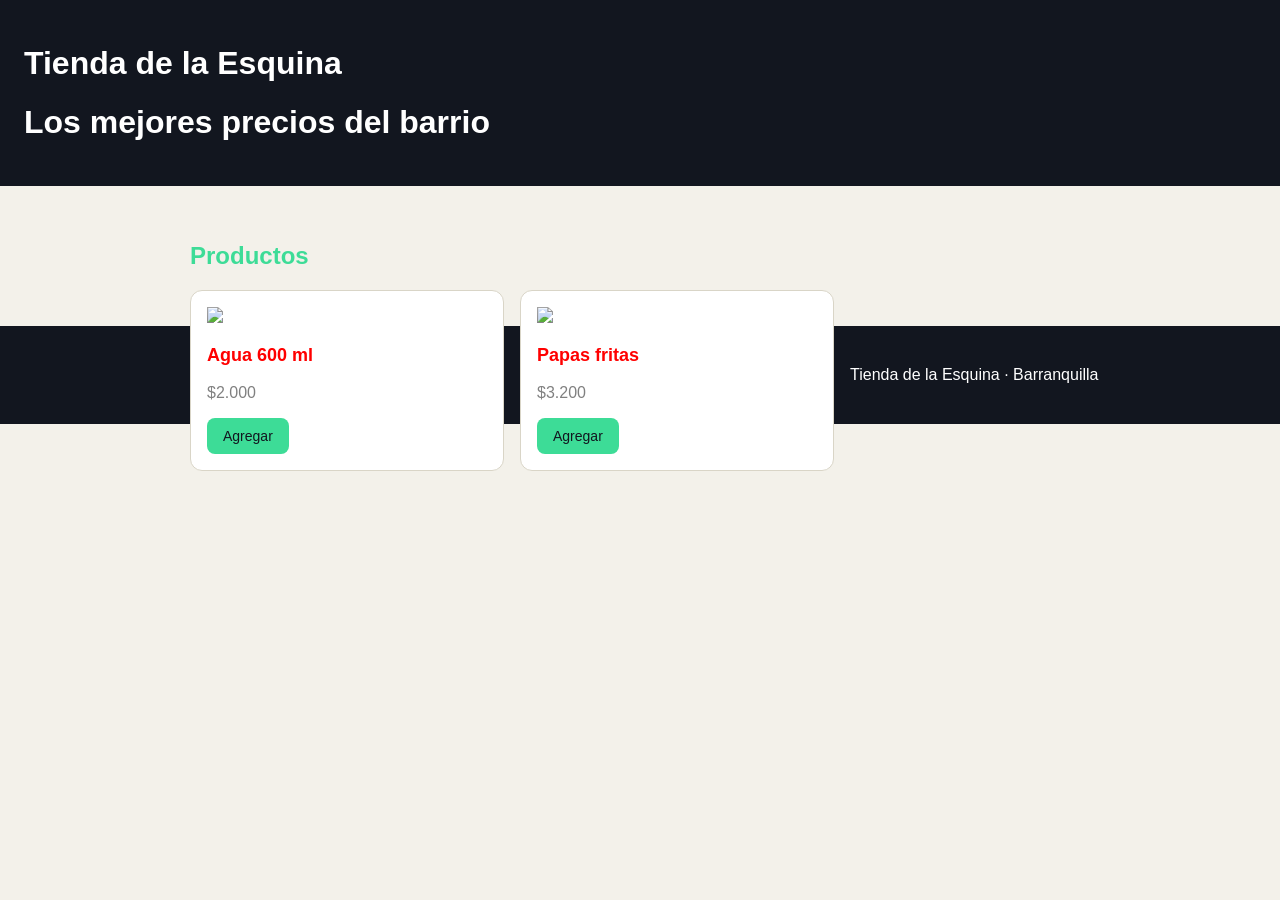
==== exercises/desordenado.html @ d6412e81 "fix(H4): usa header, main, section y footer" ====
<!DOCTYPE html>
<html lang="es">
  <head>
    <meta charset="utf-8">
    <meta name="viewport" content="width=device-width, initial-scale=1">
    <title>Tienda</title>
    <style>
      body{font-family:Arial;margin:0;background:#F3F1EA}
      .Encabezado{background:#12161F;color:white;padding:24px}
      #caja1{width:900px;margin:0 auto}
      .Tarjeta_Principal{background:white;padding:16px;border:1px solid #D9D5C7;border-radius:12px;float:left;width:280px;margin-right:16px}
      .tarjeta-2{background:white;padding:16px;border:1px solid #D9D5C7;border-radius:12px;float:left;width:280px;margin-right:16px}
      .miBoton{background:#3DDC97;color:#12161F;padding:10px 16px;border:none;border-radius:8px !important;font-size:14px}
      .miBoton:hover{background:#2FBF80}
      h2{color:#3DDC97}
    </style>
  </head>
  <body>
    <header class="Encabezado">
      <h1>Tienda de la Esquina</h1>
      <h1>Los mejores precios del barrio</h1>
    </header>
    <main id="caja1">
      <br><br>
      <section>
        <h2>Productos</h2>
        <div class="Tarjeta_Principal">
          <img src="agua.jpg">
          <h3 style="color:red;font-size:18px">Agua 600 ml</h3>
          <p style="color:gray">$2.000</p>
          <button class="miBoton">Agregar</button>
        </div>
        <div class="tarjeta-2">
          <img src="papas.jpg">
          <h3 style="color:red;font-size:18px">Papas fritas</h3>
          <p style="color:gray">$3.200</p>
          <button class="miBoton">Agregar</button>
        </div>
      </section>
      <br><br>
    </main>
    <footer class="Encabezado">
      <p style="color:white">Tienda de la Esquina · Barranquilla</p>
    </footer>
  </body>
</html>
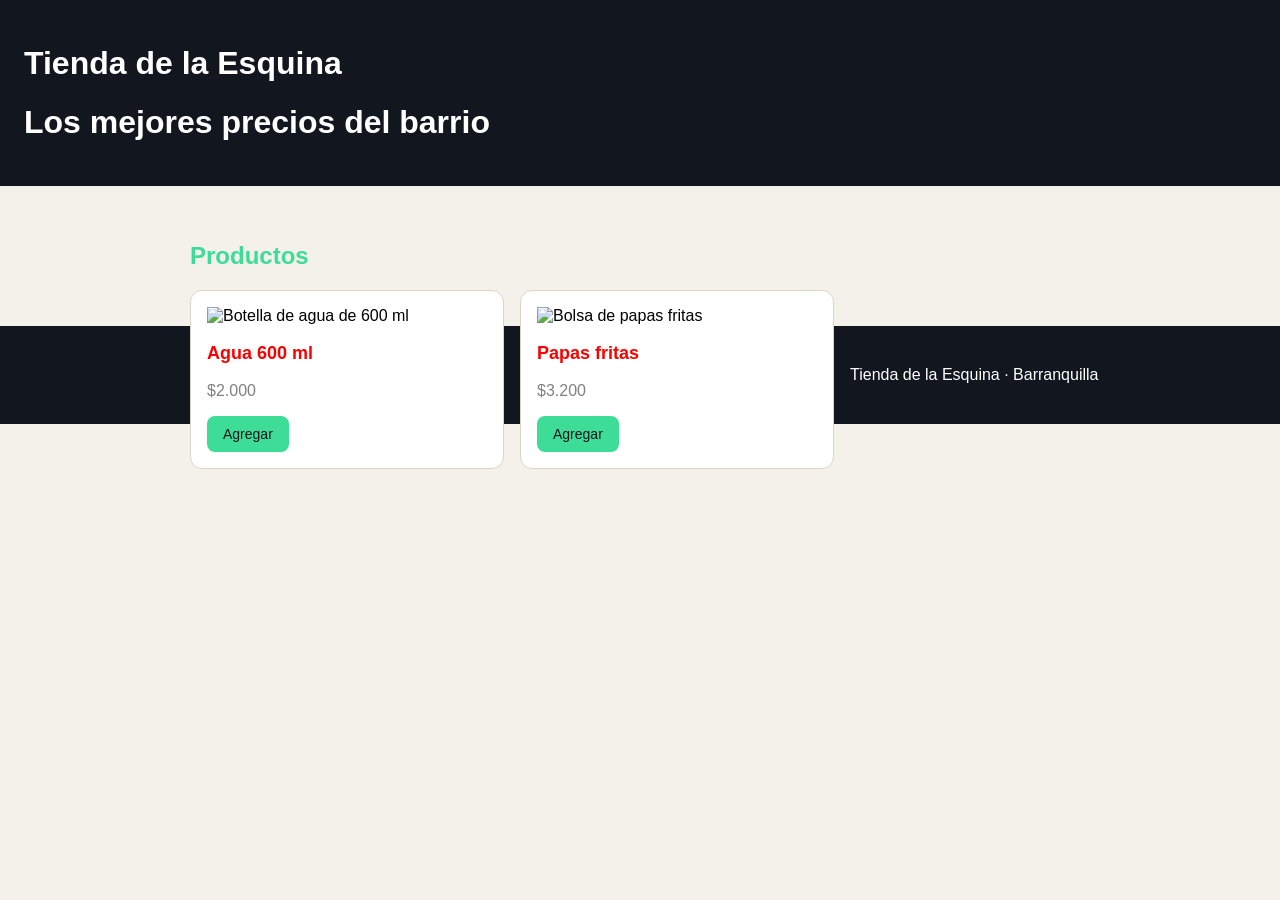
==== commit c307189a: "fix(H6): agrega alt a las imagenes" ====
--- a/exercises/desordenado.html
+++ b/exercises/desordenado.html
@@ -13,25 +13,26 @@
       .miBoton{background:#3DDC97;color:#12161F;padding:10px 16px;border:none;border-radius:8px !important;font-size:14px}
       .miBoton:hover{background:#2FBF80}
       h2{color:#3DDC97}
+      .lema{font-size:2em;font-weight:bold;margin:0.67em 0}
     </style>
   </head>
   <body>
     <header class="Encabezado">
       <h1>Tienda de la Esquina</h1>
-      <h1>Los mejores precios del barrio</h1>
+      <p class="lema">Los mejores precios del barrio</p>
     </header>
     <main id="caja1">
       <br><br>
       <section>
         <h2>Productos</h2>
         <div class="Tarjeta_Principal">
-          <img src="agua.jpg">
+          <img src="agua.jpg" alt="Botella de agua de 600 ml">
           <h3 style="color:red;font-size:18px">Agua 600 ml</h3>
           <p style="color:gray">$2.000</p>
           <button class="miBoton">Agregar</button>
         </div>
         <div class="tarjeta-2">
-          <img src="papas.jpg">
+          <img src="papas.jpg" alt="Bolsa de papas fritas">
           <h3 style="color:red;font-size:18px">Papas fritas</h3>
           <p style="color:gray">$3.200</p>
           <button class="miBoton">Agregar</button>
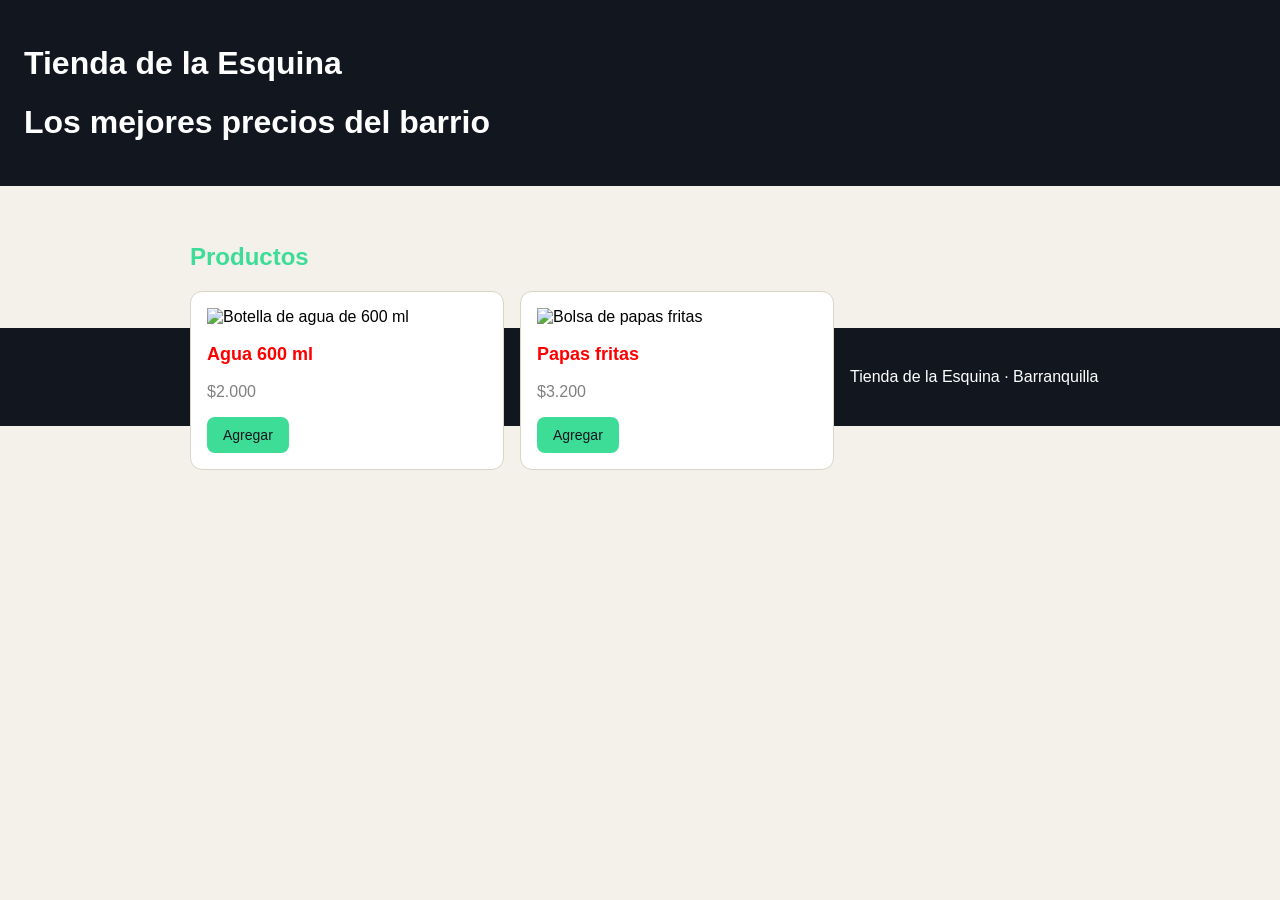
==== commit c706586b: "fix(H7): quita estilos en linea y br, mueve el estilo al css" ====
--- a/exercises/desordenado.html
+++ b/exercises/desordenado.html
@@ -7,13 +7,15 @@
     <style>
       body{font-family:Arial;margin:0;background:#F3F1EA}
       .Encabezado{background:#12161F;color:white;padding:24px}
-      #caja1{width:900px;margin:0 auto}
+      #caja1{width:900px;margin:0 auto;padding:37px 0}
       .Tarjeta_Principal{background:white;padding:16px;border:1px solid #D9D5C7;border-radius:12px;float:left;width:280px;margin-right:16px}
       .tarjeta-2{background:white;padding:16px;border:1px solid #D9D5C7;border-radius:12px;float:left;width:280px;margin-right:16px}
       .miBoton{background:#3DDC97;color:#12161F;padding:10px 16px;border:none;border-radius:8px !important;font-size:14px}
       .miBoton:hover{background:#2FBF80}
       h2{color:#3DDC97}
       .lema{font-size:2em;font-weight:bold;margin:0.67em 0}
+      .nombre-producto{color:red;font-size:18px}
+      .precio{color:gray}
     </style>
   </head>
   <body>
@@ -22,26 +24,24 @@
       <p class="lema">Los mejores precios del barrio</p>
     </header>
     <main id="caja1">
-      <br><br>
       <section>
         <h2>Productos</h2>
         <div class="Tarjeta_Principal">
           <img src="agua.jpg" alt="Botella de agua de 600 ml">
-          <h3 style="color:red;font-size:18px">Agua 600 ml</h3>
-          <p style="color:gray">$2.000</p>
+          <h3 class="nombre-producto">Agua 600 ml</h3>
+          <p class="precio">$2.000</p>
           <button class="miBoton">Agregar</button>
         </div>
         <div class="tarjeta-2">
           <img src="papas.jpg" alt="Bolsa de papas fritas">
-          <h3 style="color:red;font-size:18px">Papas fritas</h3>
-          <p style="color:gray">$3.200</p>
+          <h3 class="nombre-producto">Papas fritas</h3>
+          <p class="precio">$3.200</p>
           <button class="miBoton">Agregar</button>
         </div>
       </section>
-      <br><br>
     </main>
     <footer class="Encabezado">
-      <p style="color:white">Tienda de la Esquina · Barranquilla</p>
+      <p>Tienda de la Esquina · Barranquilla</p>
     </footer>
   </body>
 </html>
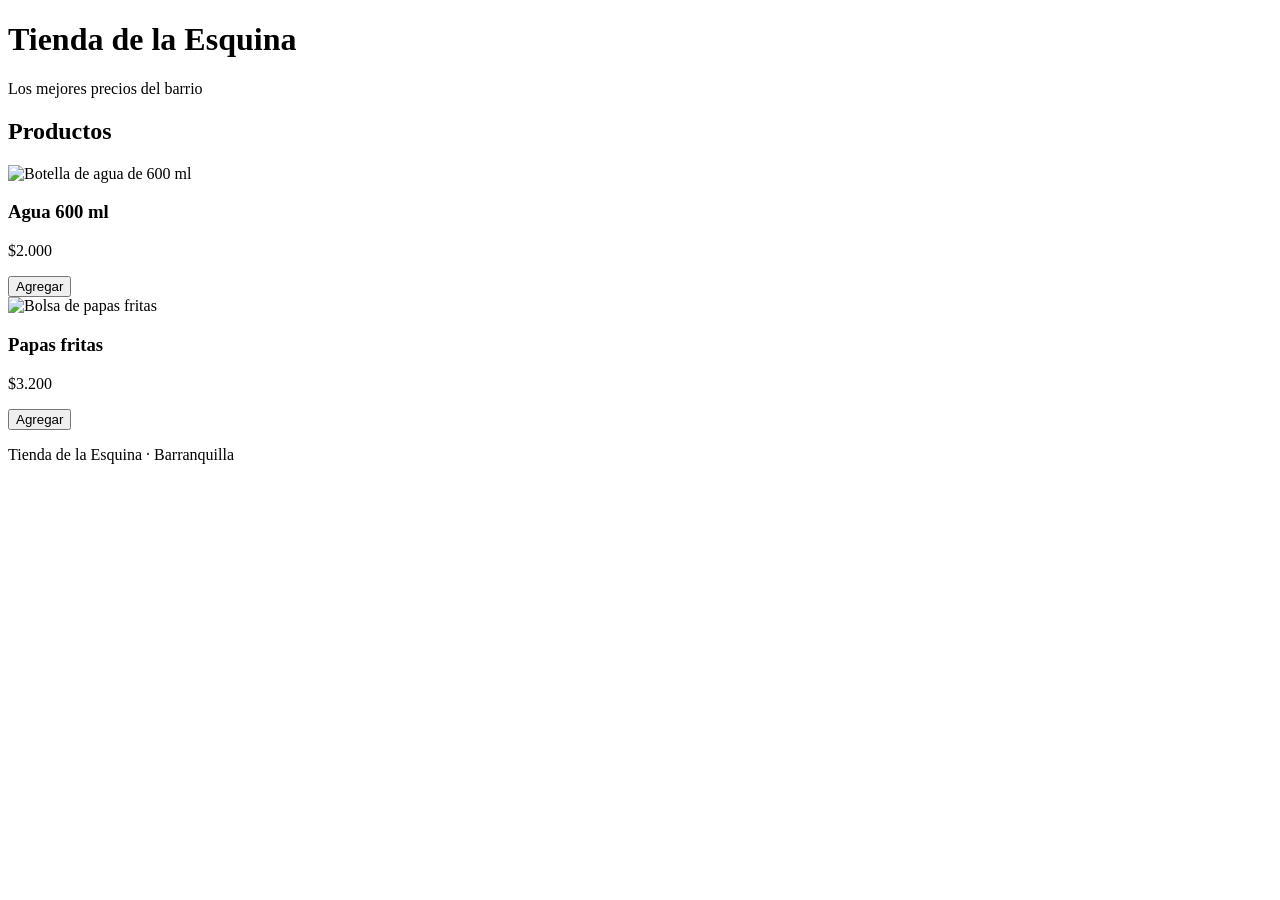
==== commit a23096cd: "fix(C1): mueve el css a css/style.css" ====
--- a/exercises/desordenado.html
+++ b/exercises/desordenado.html
@@ -4,19 +4,7 @@
     <meta charset="utf-8">
     <meta name="viewport" content="width=device-width, initial-scale=1">
     <title>Tienda</title>
-    <style>
-      body{font-family:Arial;margin:0;background:#F3F1EA}
-      .Encabezado{background:#12161F;color:white;padding:24px}
-      #caja1{width:900px;margin:0 auto;padding:37px 0}
-      .Tarjeta_Principal{background:white;padding:16px;border:1px solid #D9D5C7;border-radius:12px;float:left;width:280px;margin-right:16px}
-      .tarjeta-2{background:white;padding:16px;border:1px solid #D9D5C7;border-radius:12px;float:left;width:280px;margin-right:16px}
-      .miBoton{background:#3DDC97;color:#12161F;padding:10px 16px;border:none;border-radius:8px !important;font-size:14px}
-      .miBoton:hover{background:#2FBF80}
-      h2{color:#3DDC97}
-      .lema{font-size:2em;font-weight:bold;margin:0.67em 0}
-      .nombre-producto{color:red;font-size:18px}
-      .precio{color:gray}
-    </style>
+    <link rel="stylesheet" href="css/style.css">
   </head>
   <body>
     <header class="Encabezado">
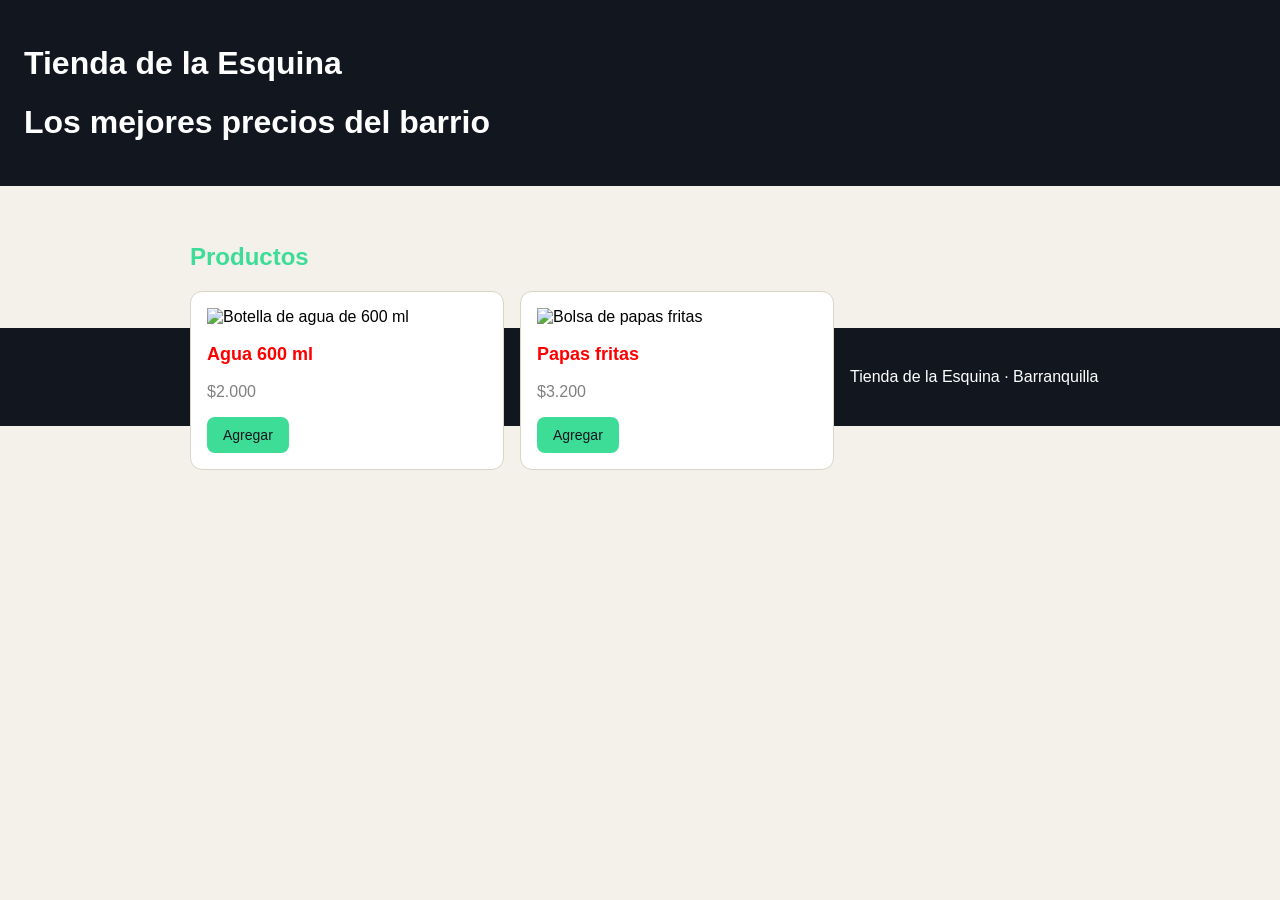
==== commit f642cc0e: "fix(C2): renombra clases en kebab-case segun lo que son" ====
--- a/exercises/desordenado.html
+++ b/exercises/desordenado.html
@@ -7,28 +7,28 @@
     <link rel="stylesheet" href="css/style.css">
   </head>
   <body>
-    <header class="Encabezado">
+    <header class="encabezado-sitio">
       <h1>Tienda de la Esquina</h1>
       <p class="lema">Los mejores precios del barrio</p>
     </header>
     <main id="caja1">
       <section>
         <h2>Productos</h2>
-        <div class="Tarjeta_Principal">
+        <div class="tarjeta-producto">
           <img src="agua.jpg" alt="Botella de agua de 600 ml">
           <h3 class="nombre-producto">Agua 600 ml</h3>
           <p class="precio">$2.000</p>
-          <button class="miBoton">Agregar</button>
+          <button class="boton-agregar">Agregar</button>
         </div>
-        <div class="tarjeta-2">
+        <div class="tarjeta-producto">
           <img src="papas.jpg" alt="Bolsa de papas fritas">
           <h3 class="nombre-producto">Papas fritas</h3>
           <p class="precio">$3.200</p>
-          <button class="miBoton">Agregar</button>
+          <button class="boton-agregar">Agregar</button>
         </div>
       </section>
     </main>
-    <footer class="Encabezado">
+    <footer class="pie-sitio">
       <p>Tienda de la Esquina · Barranquilla</p>
     </footer>
   </body>
--- a/exercises/css/style.css
+++ b/exercises/css/style.css
@@ -0,0 +1,10 @@
+body{font-family:Arial;margin:0;background:#F3F1EA}
+.encabezado-sitio,.pie-sitio{background:#12161F;color:white;padding:24px}
+#caja1{width:900px;margin:0 auto;padding:37px 0}
+.tarjeta-producto{background:white;padding:16px;border:1px solid #D9D5C7;border-radius:12px;float:left;width:280px;margin-right:16px}
+.boton-agregar{background:#3DDC97;color:#12161F;padding:10px 16px;border:none;border-radius:8px !important;font-size:14px}
+.boton-agregar:hover{background:#2FBF80}
+h2{color:#3DDC97}
+.lema{font-size:2em;font-weight:bold;margin:0.67em 0}
+.nombre-producto{color:red;font-size:18px}
+.precio{color:gray}
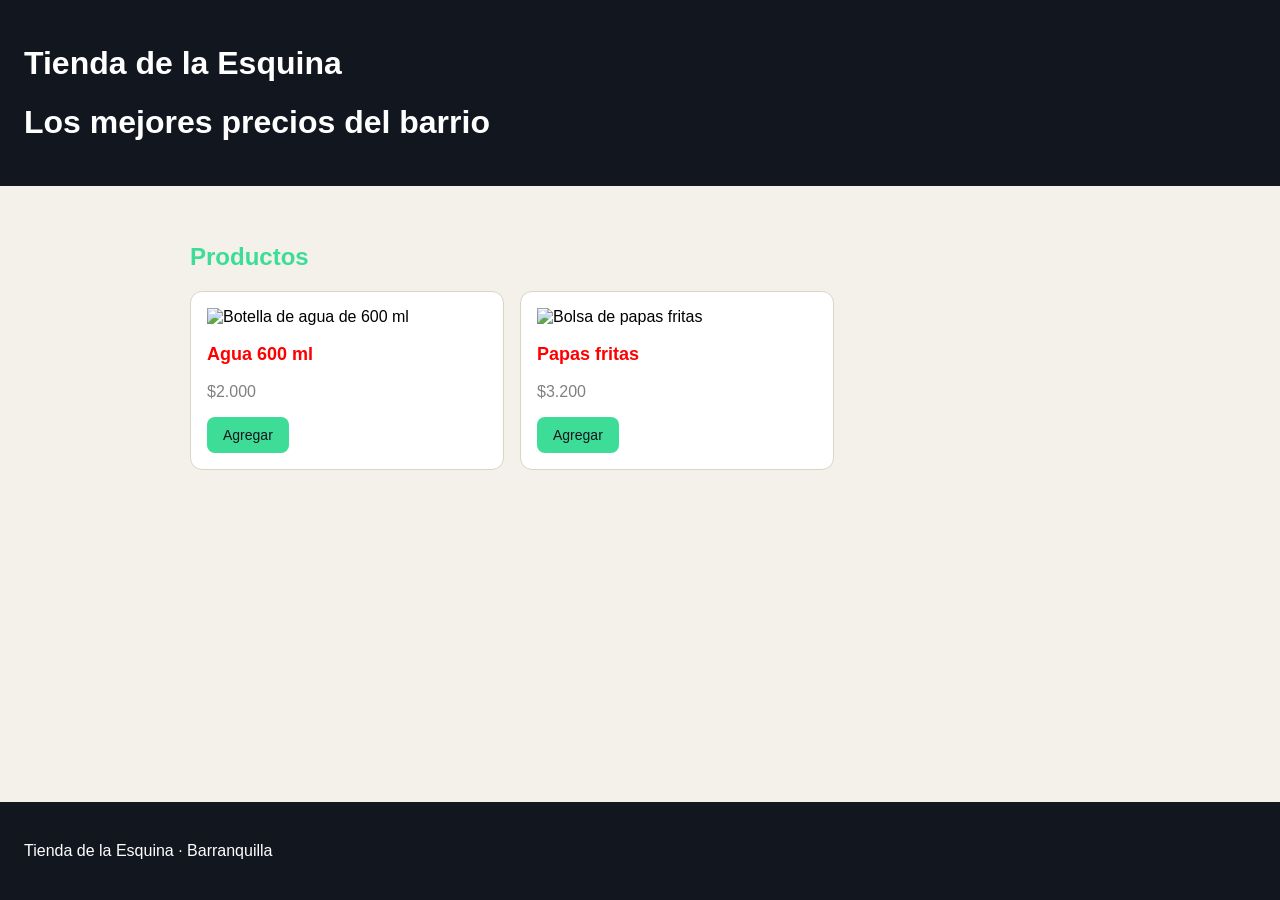
==== commit 27f6a173: "fix(C6): usa flex, max-width y rem; footer al fondo de la pantalla" ====
--- a/exercises/desordenado.html
+++ b/exercises/desordenado.html
@@ -11,20 +11,22 @@
       <h1>Tienda de la Esquina</h1>
       <p class="lema">Los mejores precios del barrio</p>
     </header>
-    <main id="caja1">
+    <main class="contenido-principal">
       <section>
         <h2>Productos</h2>
-        <div class="tarjeta-producto">
-          <img src="agua.jpg" alt="Botella de agua de 600 ml">
-          <h3 class="nombre-producto">Agua 600 ml</h3>
-          <p class="precio">$2.000</p>
-          <button class="boton-agregar">Agregar</button>
-        </div>
-        <div class="tarjeta-producto">
-          <img src="papas.jpg" alt="Bolsa de papas fritas">
-          <h3 class="nombre-producto">Papas fritas</h3>
-          <p class="precio">$3.200</p>
-          <button class="boton-agregar">Agregar</button>
+        <div class="lista-productos">
+          <div class="tarjeta-producto">
+            <img src="agua.jpg" alt="Botella de agua de 600 ml">
+            <h3 class="nombre-producto">Agua 600 ml</h3>
+            <p class="precio">$2.000</p>
+            <button class="boton-agregar">Agregar</button>
+          </div>
+          <div class="tarjeta-producto">
+            <img src="papas.jpg" alt="Bolsa de papas fritas">
+            <h3 class="nombre-producto">Papas fritas</h3>
+            <p class="precio">$3.200</p>
+            <button class="boton-agregar">Agregar</button>
+          </div>
         </div>
       </section>
     </main>
--- a/exercises/css/style.css
+++ b/exercises/css/style.css
@@ -1,10 +1,86 @@
-body{font-family:Arial;margin:0;background:#F3F1EA}
-.encabezado-sitio,.pie-sitio{background:#12161F;color:white;padding:24px}
-#caja1{width:900px;margin:0 auto;padding:37px 0}
-.tarjeta-producto{background:white;padding:16px;border:1px solid #D9D5C7;border-radius:12px;float:left;width:280px;margin-right:16px}
-.boton-agregar{background:#3DDC97;color:#12161F;padding:10px 16px;border:none;border-radius:8px !important;font-size:14px}
-.boton-agregar:hover{background:#2FBF80}
-h2{color:#3DDC97}
-.lema{font-size:2em;font-weight:bold;margin:0.67em 0}
-.nombre-producto{color:red;font-size:18px}
-.precio{color:gray}+:root {
+  --color-fondo: #F3F1EA;
+  --color-oscuro: #12161F;
+  --color-claro: white;
+  --color-borde: #D9D5C7;
+  --color-acento: #3DDC97;
+  --color-acento-hover: #2FBF80;
+  --color-destacado: red;
+  --color-texto-suave: gray;
+  --espacio: 1rem;
+}
+
+body {
+  font-family: Arial;
+  margin: 0;
+  background: var(--color-fondo);
+  min-height: 100vh;
+  display: flex;
+  flex-direction: column;
+}
+
+.encabezado-sitio,
+.pie-sitio {
+  background: var(--color-oscuro);
+  color: var(--color-claro);
+  padding: 24px;
+}
+
+.contenido-principal {
+  width: 100%;
+  max-width: 56.25rem;
+  margin: 0 auto;
+  padding: 37px 0;
+  flex: 1;
+}
+
+.lista-productos {
+  display: flex;
+  flex-wrap: wrap;
+  gap: var(--espacio);
+}
+
+.tarjeta-producto {
+  background: var(--color-claro);
+  padding: var(--espacio);
+  border: 1px solid var(--color-borde);
+  border-radius: 12px;
+  flex: 0 1 17.5rem;
+}
+
+.boton-agregar {
+  background: var(--color-acento);
+  color: var(--color-oscuro);
+  padding: 10px var(--espacio);
+  border: none;
+  border-radius: 8px;
+  font-size: 0.875rem;
+}
+
+.boton-agregar:hover {
+  background: var(--color-acento-hover);
+}
+
+h2 {
+  color: var(--color-acento);
+}
+
+.lema {
+  font-size: 2em;
+  font-weight: bold;
+  margin: 0.67em 0;
+}
+
+.nombre-producto {
+  color: var(--color-destacado);
+  font-size: 1.125rem;
+}
+
+.precio {
+  color: var(--color-texto-suave);
+}
+
+img {
+  max-width: 100%;
+  height: auto;
+}
